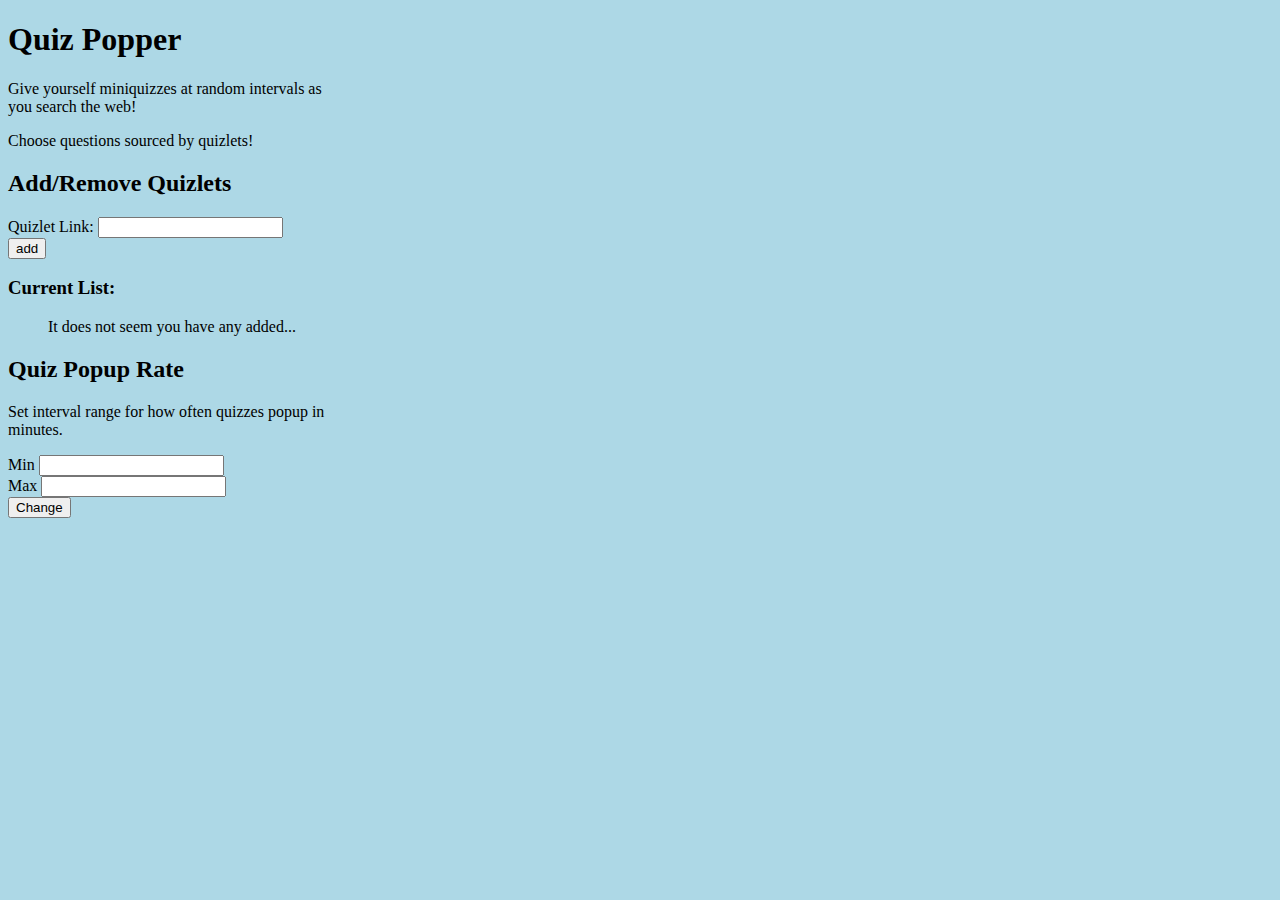
==== views/index.html @ 57929079 "init w/ popup UI" ====
<!DOCTYPE html>
<html>
<head>
  <meta charset="UTF-8" />
  <link rel="stylesheet" href="/styles/index.css" />
</head>
<body>
  <h1>Quiz Popper</h1> 
  <p>Give yourself miniquizzes at random intervals as you search the web!</p>
  <p>Choose questions sourced by quizlets!</p>
  <section>
    <h2>Add/Remove Quizlets</h2>
    <div>
      <div>
        <label>Quizlet Link:</label>
        <input type="url" id="input-link"></input>
      </div>
      <button id="button-link-add">add</button>
    </div>
    <h3>Current List:</h3>
    <ul id="list-links"></ul>
  </section>
  <section>
    <h2>Quiz Popup Rate</h2>
    <p>Set interval range for how often quizzes popup in minutes.</p>
    <div>
      <div>
        <label>Min</label>
        <input type="number" id="input-rate-min"></input>
      </div>
      <div>
        <label>Max</label>
        <input type="number"i id="input-rate-max"></input>
      </div>
      <button id="button-rate-change">Change</button>
  </section>
  <script src="/scripts/index.js"></script>
</body>
</html>
---- styles/index.css ----
body{
  width: 20rem;
  background-color: lightblue;
}
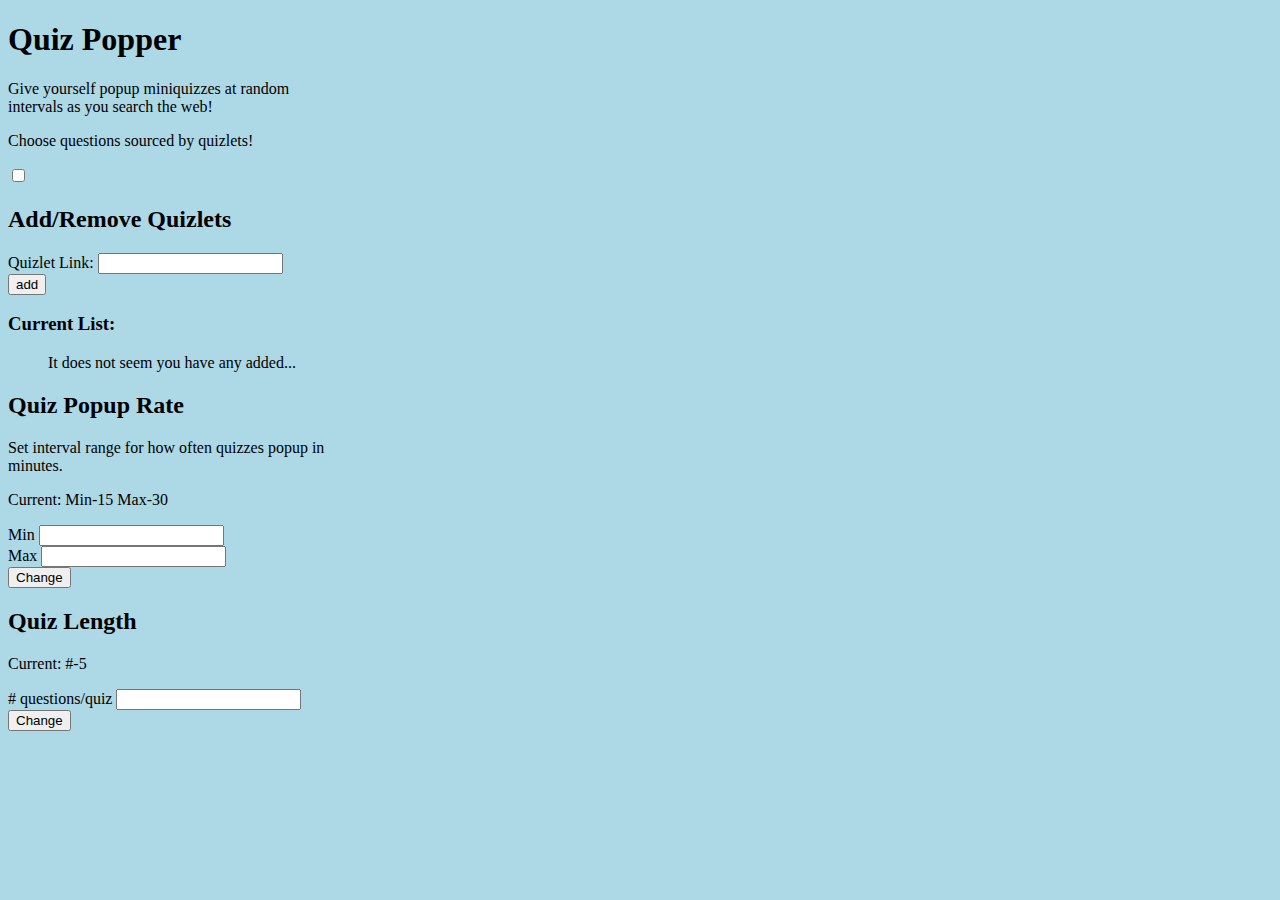
==== commit bf969bb5: "add unstyled on/off checkbox, initial communication with background to turn alarm on/off and open qu" ====
--- a/views/index.html
+++ b/views/index.html
@@ -6,14 +6,16 @@
 </head>
 <body>
   <h1>Quiz Popper</h1> 
-  <p>Give yourself miniquizzes at random intervals as you search the web!</p>
+  <p>Give yourself popup miniquizzes at random intervals as you search the web!</p>
   <p>Choose questions sourced by quizlets!</p>
+  <input type="checkbox" id="input-on-off" />
   <section>
     <h2>Add/Remove Quizlets</h2>
     <div>
+      <p id="error-link"></p>
       <div>
-        <label>Quizlet Link:</label>
-        <input type="url" id="input-link"></input>
+        <label for="input-link">Quizlet Link:</label>
+        <input type="url" id="input-link" />
       </div>
       <button id="button-link-add">add</button>
     </div>
@@ -23,16 +25,30 @@
   <section>
     <h2>Quiz Popup Rate</h2>
     <p>Set interval range for how often quizzes popup in minutes.</p>
+    <p>Current: Min-<span id="span-rate-min">15</span> Max-<span id="span-rate-max">30</span></p>
     <div>
+      <p id="error-rate"></p>
       <div>
-        <label>Min</label>
-        <input type="number" id="input-rate-min"></input>
+        <label for="input-rate-min">Min</label>
+        <input type="number" id="input-rate-min" />
       </div>
       <div>
-        <label>Max</label>
-        <input type="number"i id="input-rate-max"></input>
+        <label for="input-rate-max">Max</label>
+        <input type="number" id="input-rate-max" />
       </div>
       <button id="button-rate-change">Change</button>
+  </section>
+  <section>
+    <h2>Quiz Length</h2>
+    <p>Current: #-<span id="span-quizlen">5</span></p>
+    <div>
+      <p id="error-quizlen"></p>
+      <div>
+	<label for="input-quizlen"># questions/quiz</label>
+	<input type=numer" id="input-quizlen"/>
+      </div>
+      <button id="button-quizlen-change">Change</button>
+    </div>
   </section>
   <script src="/scripts/index.js"></script>
 </body>
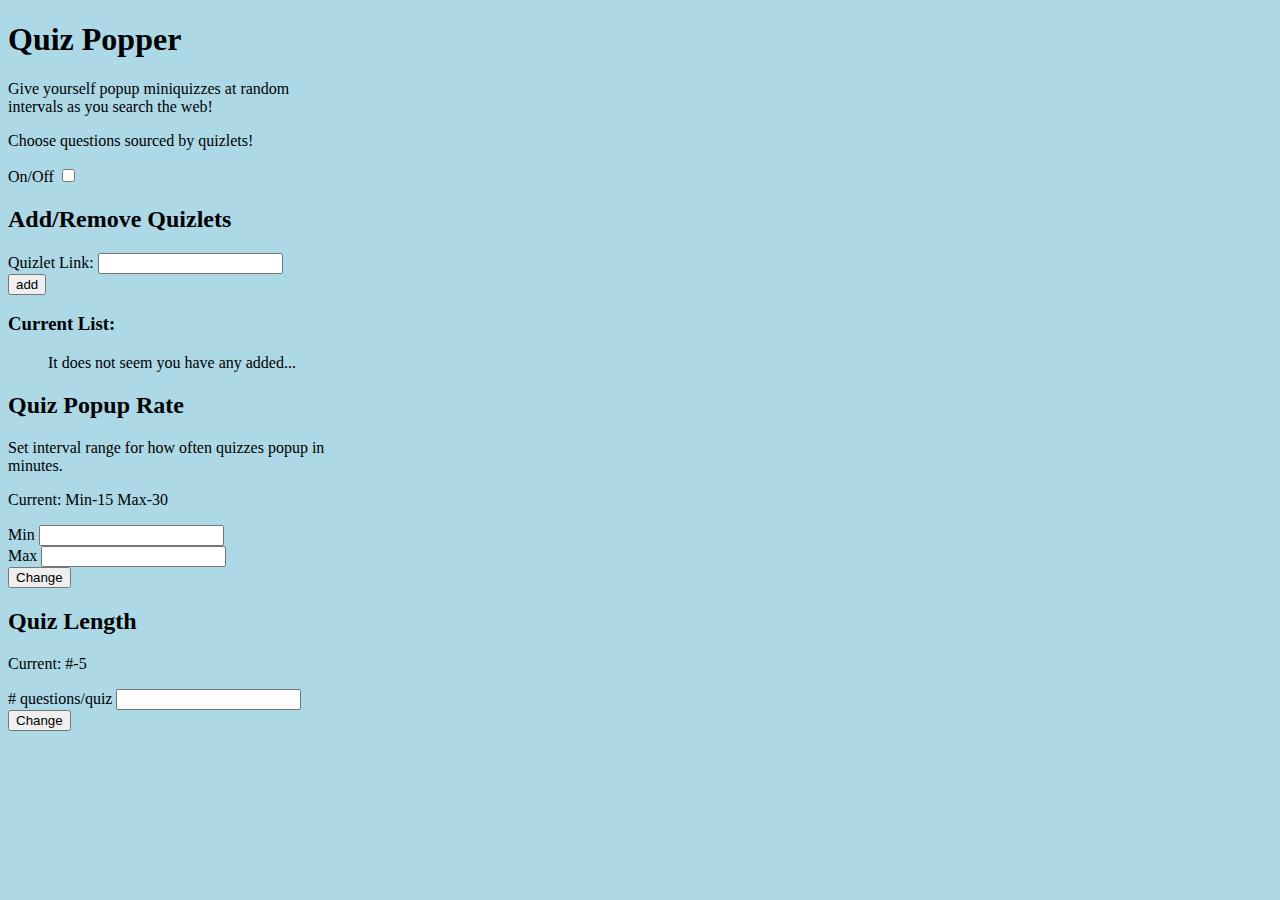
==== commit b7b74643: "save quizinterval to localstorage, make quiz alarm use random time in saved interval" ====
--- a/views/index.html
+++ b/views/index.html
@@ -8,6 +8,7 @@
   <h1>Quiz Popper</h1> 
   <p>Give yourself popup miniquizzes at random intervals as you search the web!</p>
   <p>Choose questions sourced by quizlets!</p>
+  <label for="input-on-off">On/Off</label>
   <input type="checkbox" id="input-on-off" />
   <section>
     <h2>Add/Remove Quizlets</h2>
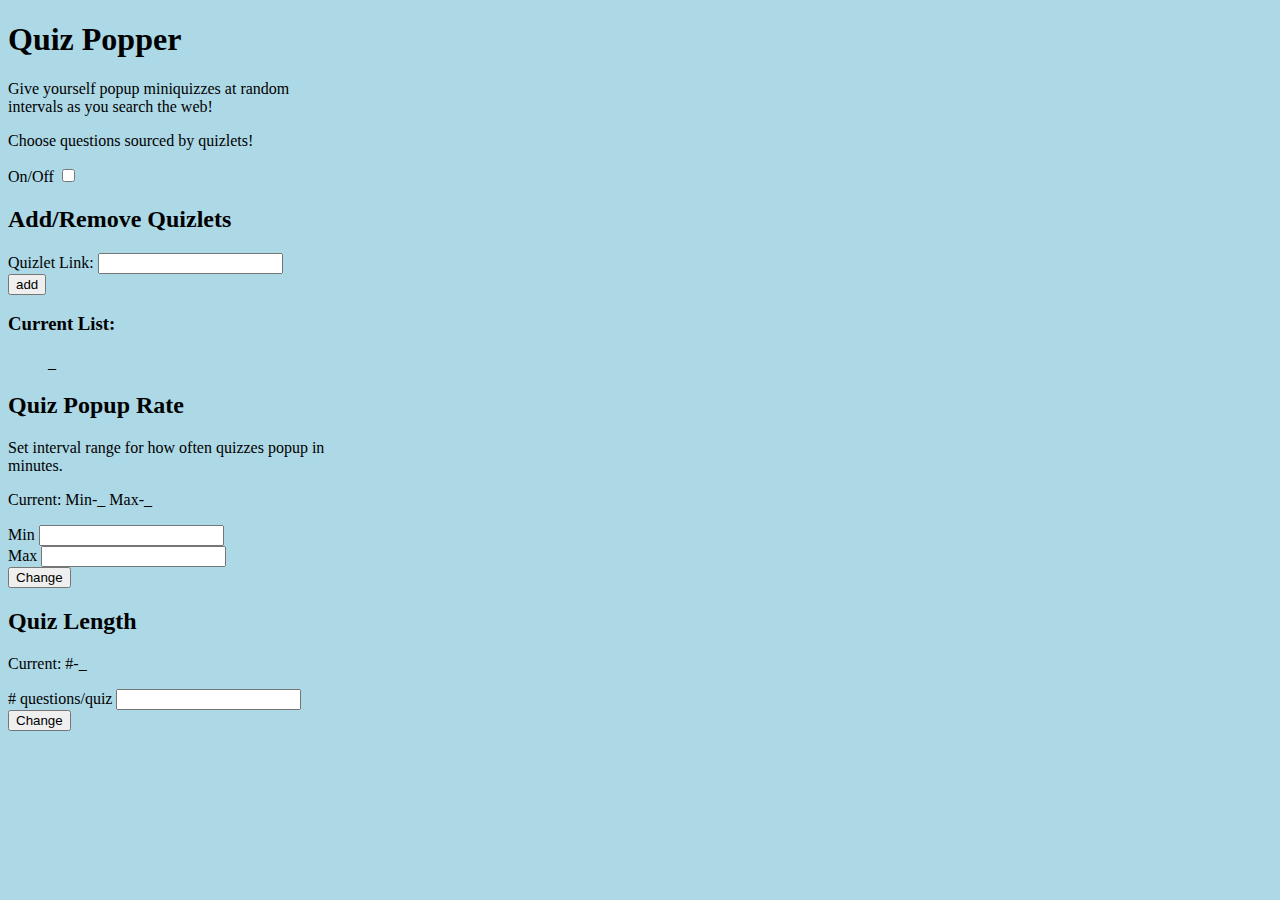
==== commit 4c7c9930: "refactor storage lookup with default values, have popup fetch and display local storage settings" ====
--- a/views/index.html
+++ b/views/index.html
@@ -21,12 +21,12 @@
       <button id="button-link-add">add</button>
     </div>
     <h3>Current List:</h3>
-    <ul id="list-links"></ul>
+    <ul id="list-links">_</ul>
   </section>
   <section>
     <h2>Quiz Popup Rate</h2>
     <p>Set interval range for how often quizzes popup in minutes.</p>
-    <p>Current: Min-<span id="span-rate-min">15</span> Max-<span id="span-rate-max">30</span></p>
+    <p>Current: Min-<span id="span-rate-min">_</span> Max-<span id="span-rate-max">_</span></p>
     <div>
       <p id="error-rate"></p>
       <div>
@@ -41,7 +41,7 @@
   </section>
   <section>
     <h2>Quiz Length</h2>
-    <p>Current: #-<span id="span-quizlen">5</span></p>
+    <p>Current: #-<span id="span-quizlen">_</span></p>
     <div>
       <p id="error-quizlen"></p>
       <div>
